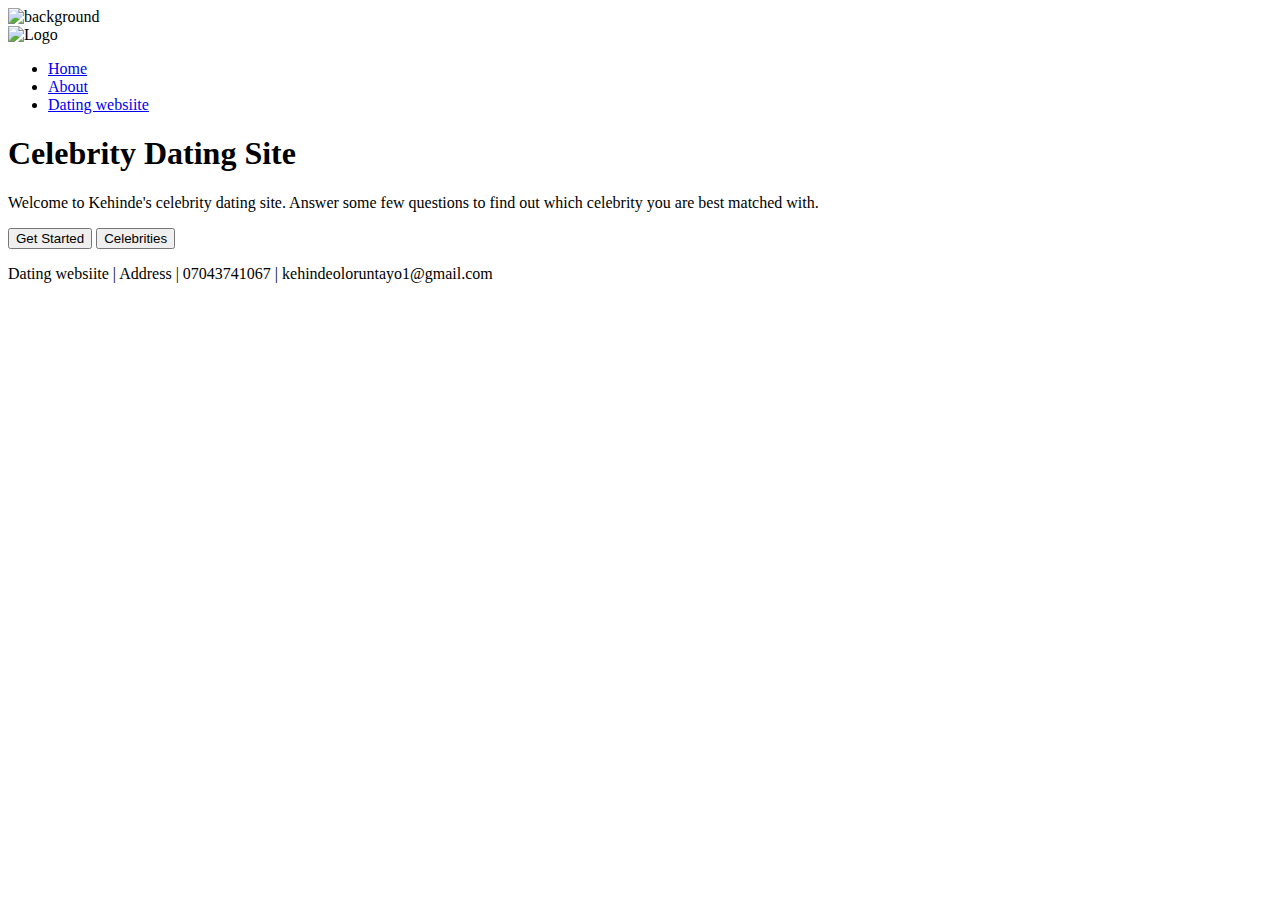
==== index.html @ dafbdfc2 "create index.html" ====
<!DOCTYPE html>
<html lang="en">
<head>
    <meta charset="UTF-8">
    <meta http-equiv="X-UA-Compatible" content="IE=edge">
    <meta name="viewport" content="width=device-width, initial-scale=1.0">
    <script src="js/jquery-3.6.4.js"></script>
    <script src="js/script.js"></script>
    <link rel="icon" href="./img/lg.jpg">
    <link rel="stylesheet" href="css/bootstrap.css">
    <link rel="stylesheet" href="css/style.css">
    <title>Celebrity Dating Site</title>
</head>
<body>
    <div class="background">
        <img src="./img/pexels-jasmine-carter-613321.jpg" alt="background">
    </div>    
    <nav>
      <img src="./img/lg.jpg" alt="Logo">
      <ul>
        <li><a href="./index.html">Home</a></li>
        <li><a href="./landing.html">About</a></li>
        <li>
          <a href="./form.html">Dating websiite</a>
        </li>
      </ul>
    </nav>
    <div class="container">
        <div class="showcase">
            <h1>Celebrity Dating Site</h1>
            <p>Welcome to Kehinde's celebrity dating site. Answer some few questions to find out which celebrity you are best matched with.</p>

            <a href="./form.html"><button class="btn">Get Started</button></a>
            <a href="./celebrities.html"><button class="btn">Celebrities</button></a>
        </div>   
    </div>
    <footer>
        <p>Dating websiite | Address | 07043741067 | kehindeoloruntayo1@gmail.com</p>
    </footer>
</body>
</html>
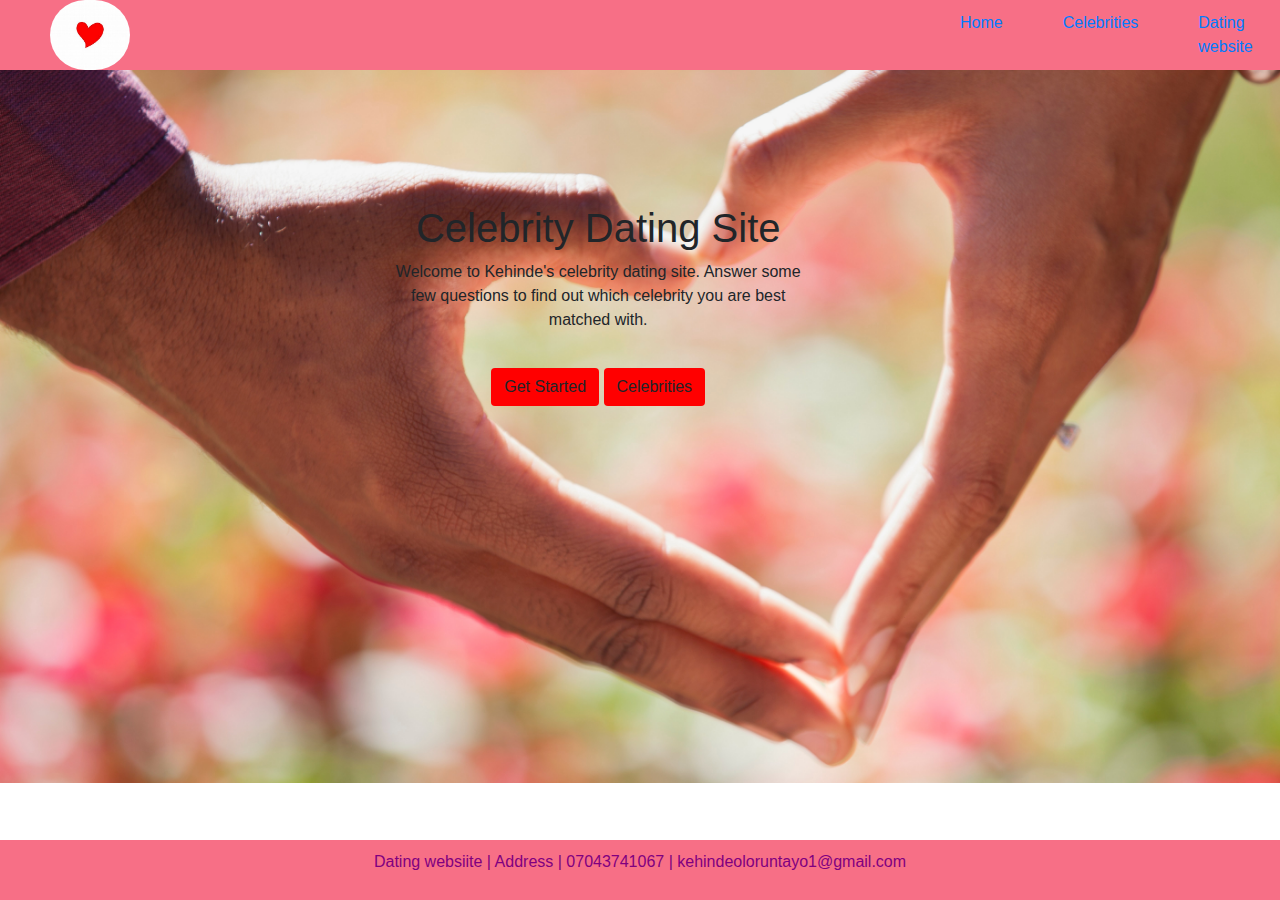
==== commit 24cb4305: "push to github" ====
--- a/index.html
+++ b/index.html
@@ -19,9 +19,9 @@
       <img src="./img/lg.jpg" alt="Logo">
       <ul>
         <li><a href="./index.html">Home</a></li>
-        <li><a href="./landing.html">About</a></li>
+        <li><a href="./celebrities.html">Celebrities</a></li>
         <li>
-          <a href="./form.html">Dating websiite</a>
+          <a href="./form.html">Dating website</a>
         </li>
       </ul>
     </nav>
--- a/css/style.css
+++ b/css/style.css
@@ -0,0 +1,161 @@
+.background img {
+  width: 100%;
+  background-size: cover;
+  position: absolute;
+  z-index: -1;
+  top: 0;
+}
+
+footer {
+  position:  fixed;
+  bottom: 0;
+  width: 100%;
+  background-color: rgb(247, 111, 134);
+  color: purple;
+  padding: 10px;
+  text-align: center;
+}
+
+/* style Nav bar */
+nav {
+  display: flex;
+  gap: 800px;
+  align-items: center;
+  background-color: rgb(247, 111, 134);
+}
+
+nav img {
+  width: 80px;
+  height: 70px;
+  border-radius: 60px;
+  margin-left: 50px;
+}
+
+nav ul {
+  list-style: none;
+  margin: 0;
+  padding: 0;
+  display: flex;
+}
+
+nav li {
+  margin: 0 30px;
+}
+
+nav a {
+  text-decoration: none;
+}
+
+.container {
+  max-width: 800px;
+  margin: 0 auto;
+  padding: 20px;
+  text-align: center;
+  padding-bottom: 100px;
+}
+
+/* style index.html */
+#dating-form {
+  margin: 20px;
+  padding: 20px;
+  background-color: palevioletred;
+  opacity: 0.8;
+}
+
+.mb-3 {
+  margin-bottom: 20px;
+}
+
+.form-label {
+  font-weight: bold;
+}
+
+.form-control {
+  width: 100%;
+  padding: 10px;
+  border: 1px solid #ccc;
+  border-radius: 5px;
+  height: 50px;
+}
+
+.showcase {
+  width: 55%;
+  margin-top: 15%;
+  margin-left: 17%;
+}
+
+.btn {
+  background-color: red;
+  outline: black;
+  margin-top: 20px;
+}
+
+.form-group label {
+  display: block;
+  font-size: 14px;
+  margin-bottom: 5px;
+}
+
+input,
+select {
+  height: 50px;
+}
+
+/* style male.html & female.html*/
+.background2 img {
+  width: 100%;
+  height: 150%;
+  position: absolute;
+  z-index: -1;
+  top: 0;
+}
+
+.profile li {
+  list-style-type: none;
+  margin-left: -10%;
+}
+.profile img {
+  width: 55%;
+  margin-left: 1%;
+}
+
+.profile {
+  background-color: rgb(238, 33, 33);
+  border-radius: 20px;
+  opacity: 0.9;
+  padding: 10px;
+  width: 60%;
+  height: 80%;
+  margin-left: 22%;
+  margin-top: 8%;
+  display: none;
+}
+
+.profileName {
+  width: 55%;
+  margin-left: 23%;
+  background-color: blueviolet;
+}
+
+.row {
+  margin-top: 6%;
+  margin-left: 6%;
+}
+
+.col-sm img {
+  width: 90%;
+  height: 200px;
+}
+
+.celeb {
+  font-weight: bolder;
+}
+
+.background3 img {
+  width: 100%;
+  height: 210%;
+  position: absolute;
+  z-index: -1;
+  top: 0;
+}
+
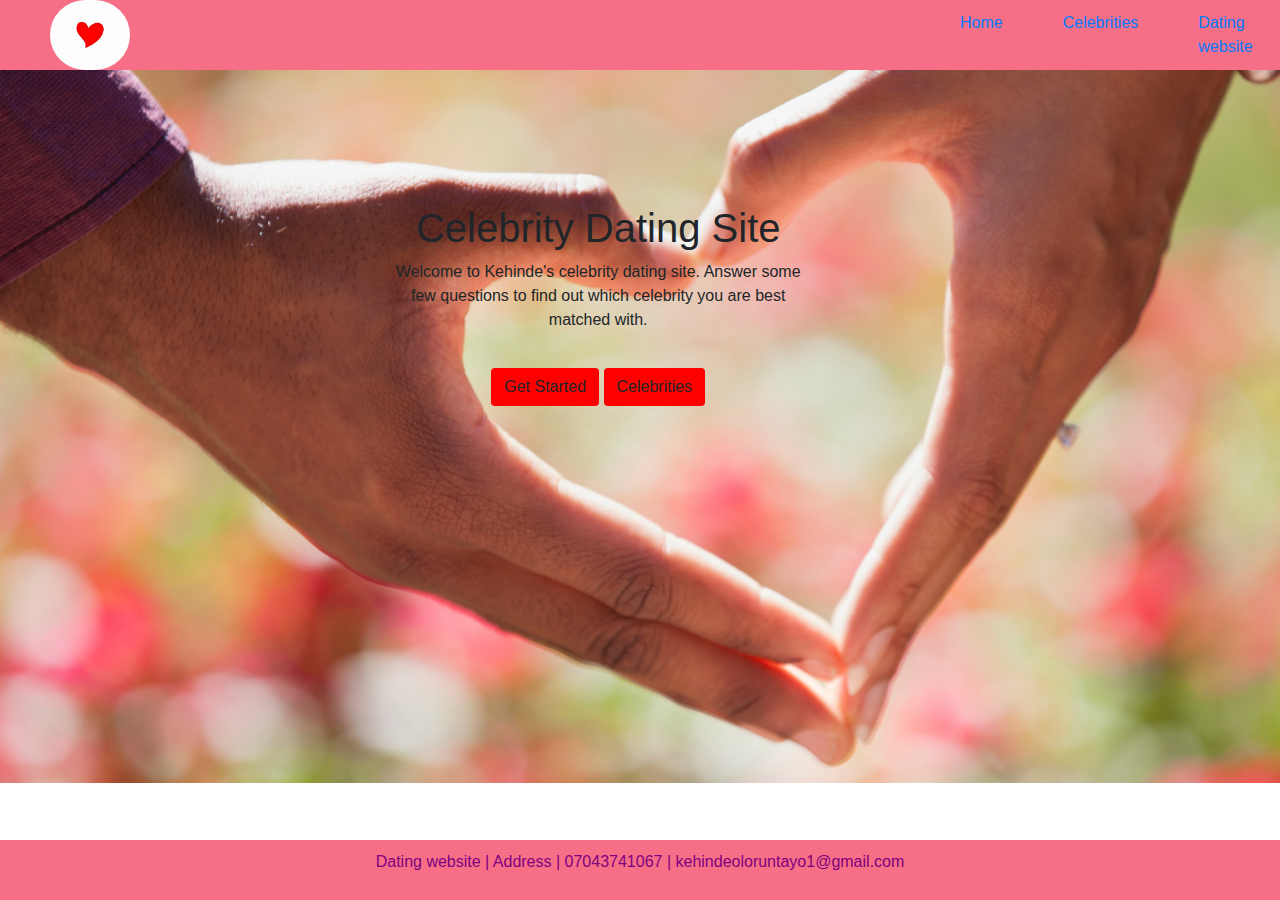
==== commit 06c0bbd8: "make changes to html file" ====
--- a/index.html
+++ b/index.html
@@ -35,7 +35,7 @@
         </div>   
     </div>
     <footer>
-        <p>Dating websiite | Address | 07043741067 | kehindeoloruntayo1@gmail.com</p>
+        <p>Dating website | Address | 07043741067 | kehindeoloruntayo1@gmail.com</p>
     </footer>
 </body>
 </html>